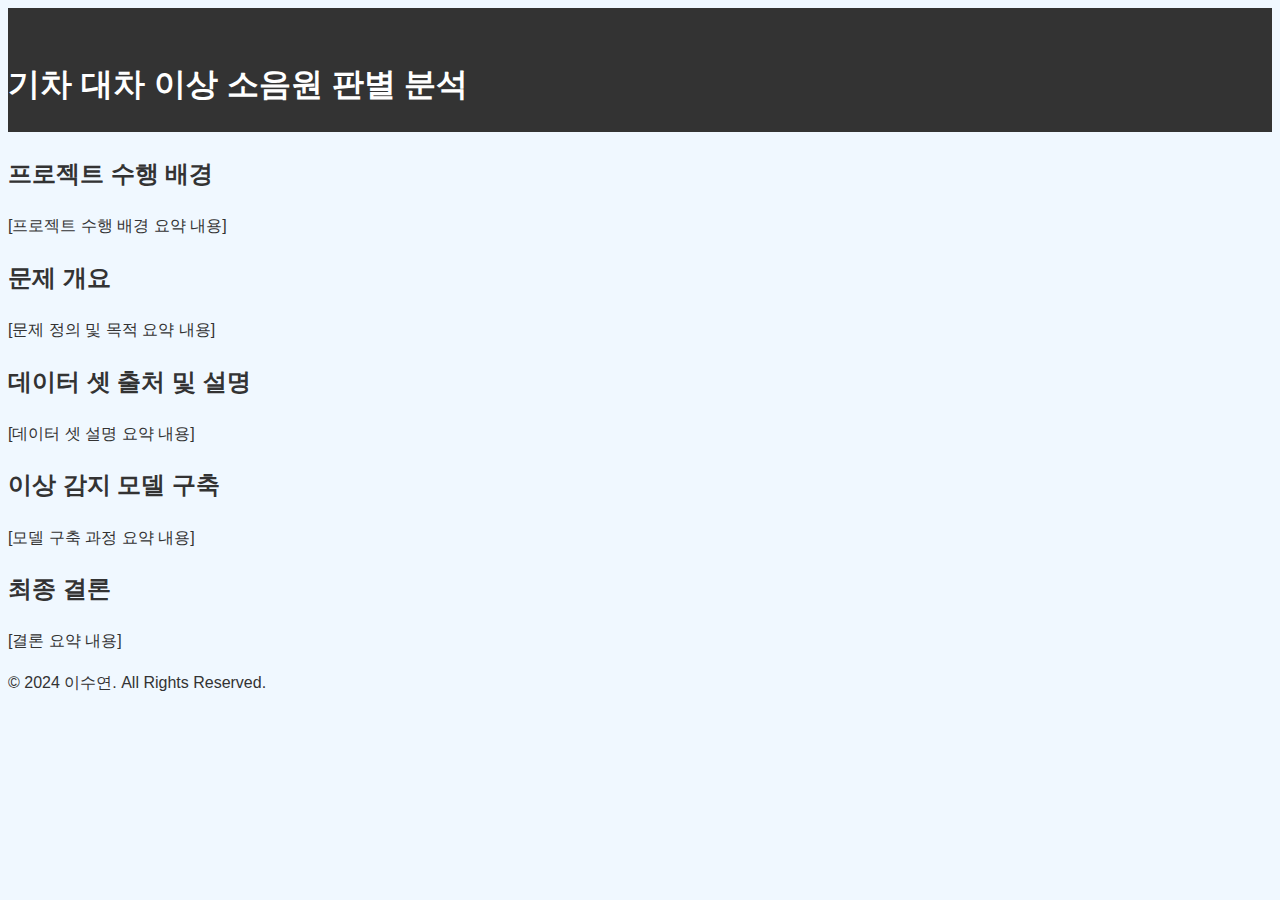
==== Project_1.html @ abc85072 "공사중_ing_0223" ====
<!DOCTYPE html>
<html lang="ko">
<head>
    <meta charset="UTF-8">
    <meta http-equiv="X-UA-Compatible" content="IE=edge">
    <meta name="viewport" content="width=device-width, initial-scale=1.0">
    <link href="Project_1.css" rel="stylesheet" type="text/css" />
    <title>프로젝트 1</title>
</head>
<body>
    <header>
        <h1>기차 대차 이상 소음원 판별 분석</h1>
    </header>
    <main>
        <section>
            <h2>프로젝트 수행 배경</h2>
            <p>[프로젝트 수행 배경 요약 내용]</p>
        </section>
        <section>
            <h2>문제 개요</h2>
            <p>[문제 정의 및 목적 요약 내용]</p>
        </section>
        <section>
            <h2>데이터 셋 출처 및 설명</h2>
            <p>[데이터 셋 설명 요약 내용]</p>
        </section>
        <section>
            <h2>이상 감지 모델 구축</h2>
            <p>[모델 구축 과정 요약 내용]</p>
        </section>
        <section>
            <h2>최종 결론</h2>
            <p>[결론 요약 내용]</p>
        </section>
    </main>
    <footer>
        <p>© 2024 이수연. All Rights Reserved.</p>
    </footer>
</body>
</html>
---- Project_1.css ----
/* styles.css */

body {
    font-family: 'Segoe UI', Tahoma, Geneva, Verdana, sans-serif;
    background-color: #f0f8ff;
    color: #333;
    line-height: 1.6;
}

.container {
    width: 80%;
    margin: auto;
    overflow: hidden;
}

header {
    background: #333;
    color: #fff;
    padding-top: 30px;
    min-height: 70px;
    border-bottom: #f0f8ff 3px solid;
}

header a {
    color: #fff;
    text-decoration: none;
    text-transform: uppercase;
    font-size: 16px;
}

header ul {
    padding: 0;
    list-style: none;
}

header li {
    display: inline;
    margin: 0 20px;
}

header #branding {
    float: left;
}

header #branding h1 {
    margin: 0;
}

header nav {
    float: right;
    margin-top: 10px;
}

header .highlight, header .current a {
    color: #e9ff70;
    font-weight: bold;
}

header a:hover {
    color: #ffffff;
    font-weight: bold;
}

/* Additional styles can be defined here */
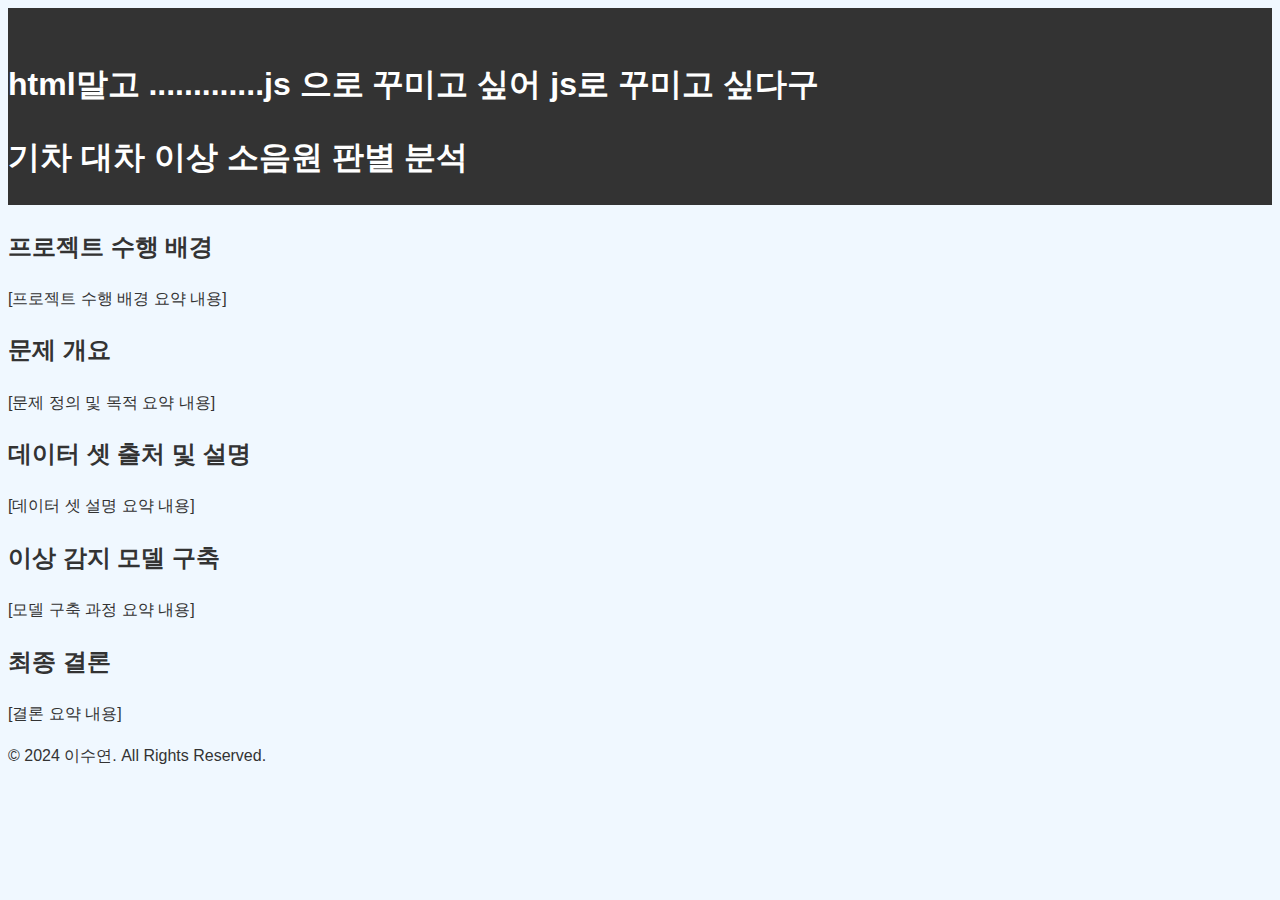
==== commit d5aef4a5: "부실공사 0227" ====
--- a/Project_1.html
+++ b/Project_1.html
@@ -9,6 +9,7 @@
 </head>
 <body>
     <header>
+        <h1>html말고 .............js 으로 꾸미고 싶어 js로 꾸미고 싶다구</h1>
         <h1>기차 대차 이상 소음원 판별 분석</h1>
     </header>
     <main>
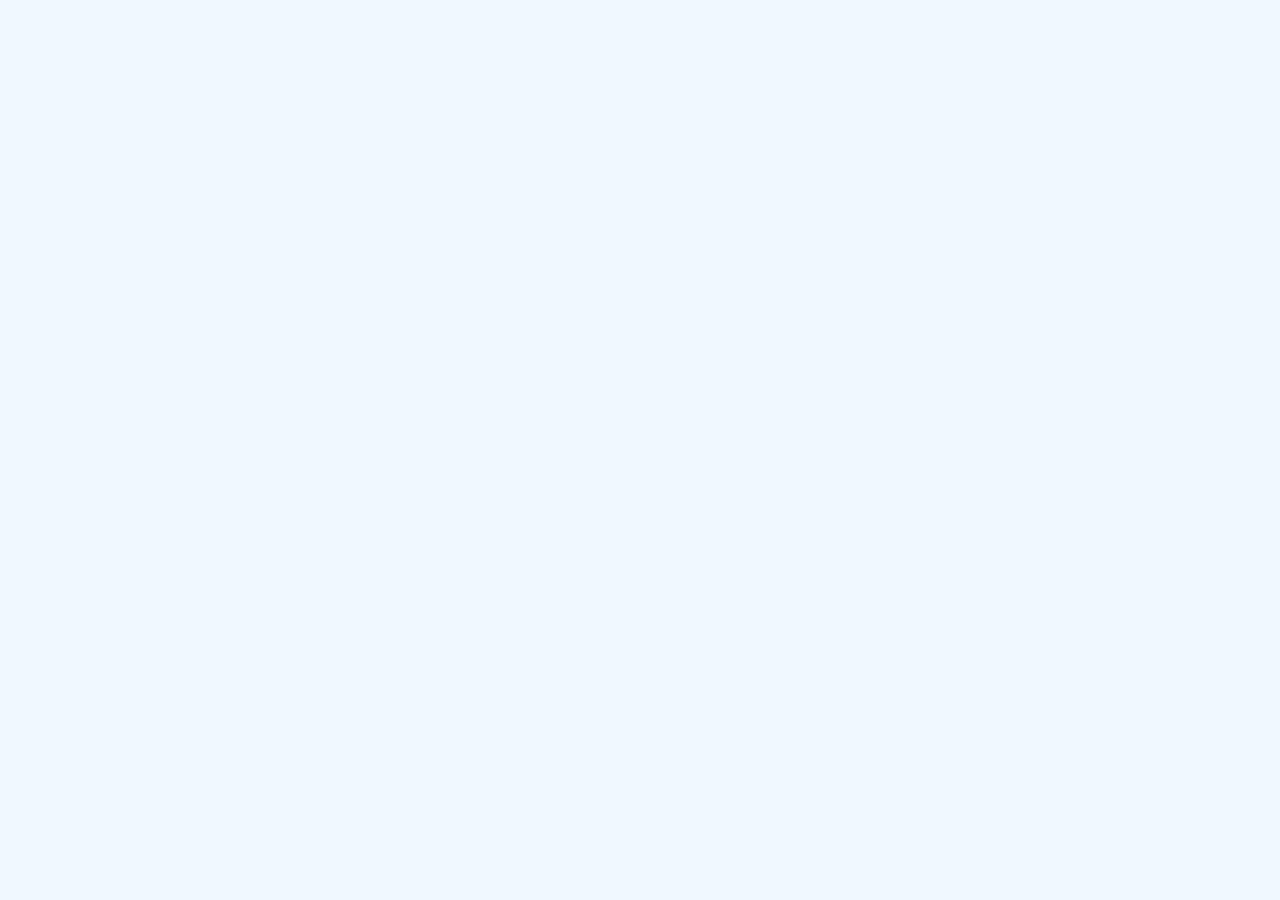
==== commit 21092703: "?? 누가 그래요 프론트 쉽다고? 죽을맛" ====
--- a/Project_1.html
+++ b/Project_1.html
@@ -7,35 +7,9 @@
     <link href="Project_1.css" rel="stylesheet" type="text/css" />
     <title>프로젝트 1</title>
 </head>
+<script src="main.js"></script>
+
 <body>
-    <header>
-        <h1>html말고 .............js 으로 꾸미고 싶어 js로 꾸미고 싶다구</h1>
-        <h1>기차 대차 이상 소음원 판별 분석</h1>
-    </header>
-    <main>
-        <section>
-            <h2>프로젝트 수행 배경</h2>
-            <p>[프로젝트 수행 배경 요약 내용]</p>
-        </section>
-        <section>
-            <h2>문제 개요</h2>
-            <p>[문제 정의 및 목적 요약 내용]</p>
-        </section>
-        <section>
-            <h2>데이터 셋 출처 및 설명</h2>
-            <p>[데이터 셋 설명 요약 내용]</p>
-        </section>
-        <section>
-            <h2>이상 감지 모델 구축</h2>
-            <p>[모델 구축 과정 요약 내용]</p>
-        </section>
-        <section>
-            <h2>최종 결론</h2>
-            <p>[결론 요약 내용]</p>
-        </section>
-    </main>
-    <footer>
-        <p>© 2024 이수연. All Rights Reserved.</p>
-    </footer>
+
 </body>
 </html>